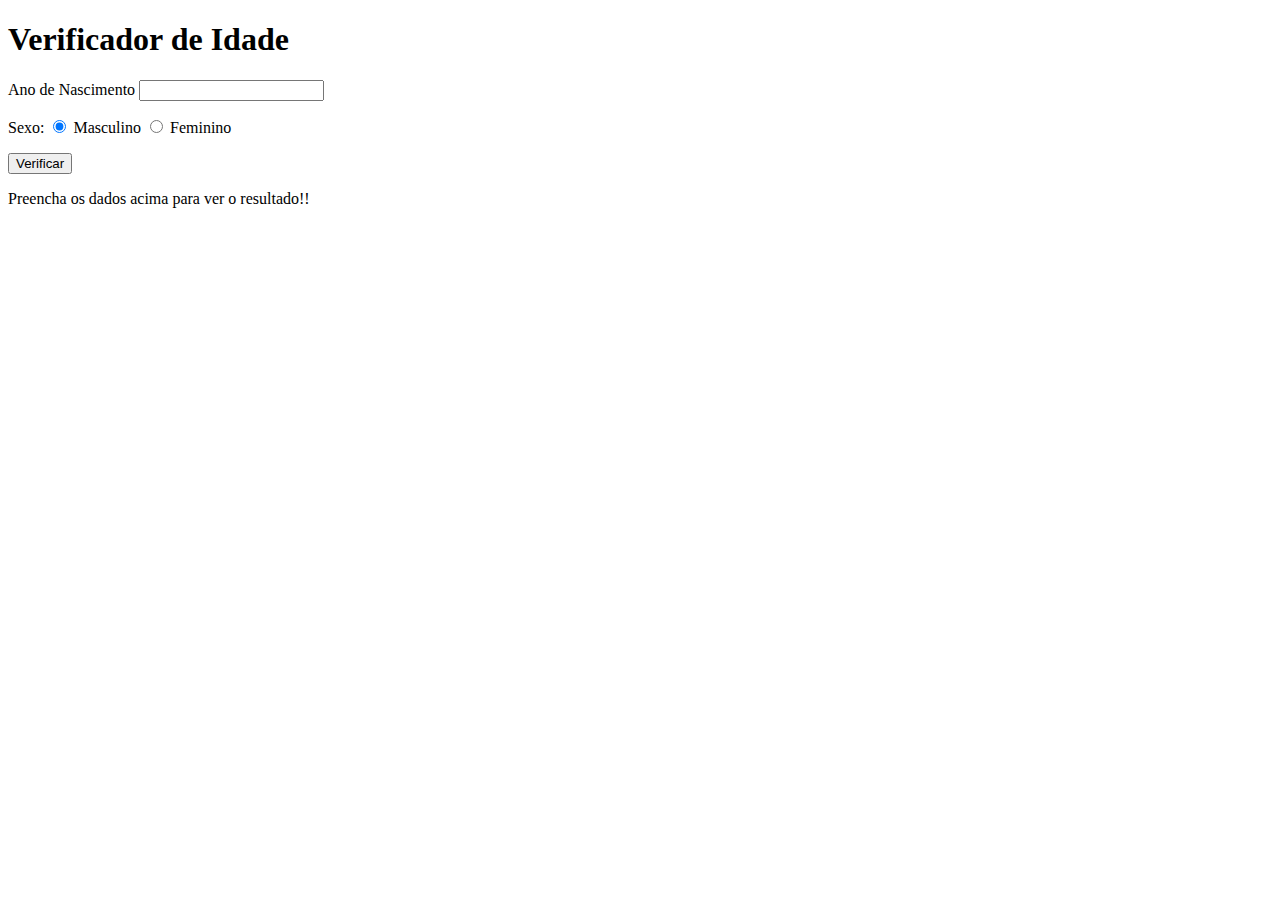
==== Códigos/Exercicios/IdadePessoa/index.html @ f36780a9 "Update11.07" ====
<!DOCTYPE html>
<html lang="en">
<head>
    <meta charset="UTF-8">
    <meta http-equiv="X-UA-Compatible" content="IE=edge">
    <meta name="viewport" content="width=device-width, initial-scale=1.0">
    <title>Idade</title>
</head>
<body>
    <header>
        <h1>Verificador de Idade</h1>
    </header>
    <section>
        <div>
            <p>Ano de Nascimento
                <input type="number" name="txtano" id="txtano" min="0">
            </p>
            <p>Sexo:
                <input type="radio" name="radsex" id="masc" checked>
                <label for="mas1">Masculino</label>
                <input type="radio" name="radsex" id="fem">
                <label for="fem">Feminino</label>                
            </p>
            <p>
                <input type="button" value="Verificar" onclick="verificar()">
            </p>
        </div>
        <div id="res">
            Preencha os dados acima para ver o resultado!!
        </div>
    </section>
    <script src="script.js"></script>
</body>
</html>
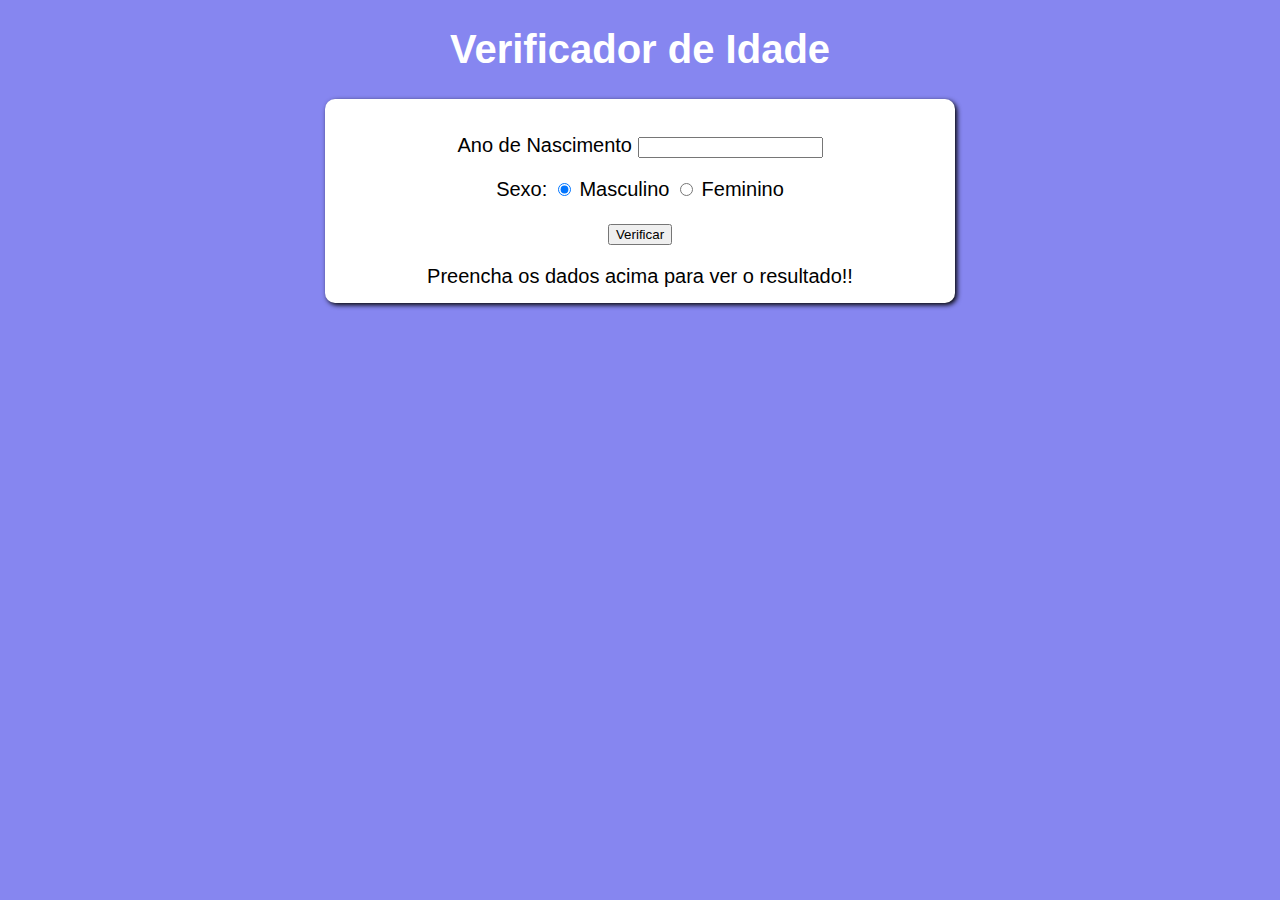
==== commit 850bcff3: "UpdateTem.Exer" ====
--- a/Códigos/Exercicios/IdadePessoa/index.html
+++ b/Códigos/Exercicios/IdadePessoa/index.html
@@ -4,6 +4,7 @@
     <meta charset="UTF-8">
     <meta http-equiv="X-UA-Compatible" content="IE=edge">
     <meta name="viewport" content="width=device-width, initial-scale=1.0">
+    <link rel="stylesheet" href="estilo.css">
     <title>Idade</title>
 </head>
 <body>
--- a/Códigos/Exercicios/IdadePessoa/estilo.css
+++ b/Códigos/Exercicios/IdadePessoa/estilo.css
@@ -0,0 +1,23 @@
+body{
+    background: rgb(134, 134, 240);
+    font: normal 15pt arial;
+}
+
+header{
+    color: white;
+    text-align: center;
+}
+
+div {
+    text-align: center;
+    padding: auto;
+}
+
+section{
+    background: white;
+    border-radius: 10px;
+    padding: 15px;
+    width: 600px;
+    margin: auto;
+    box-shadow: 2px 2px 5px black;
+}
